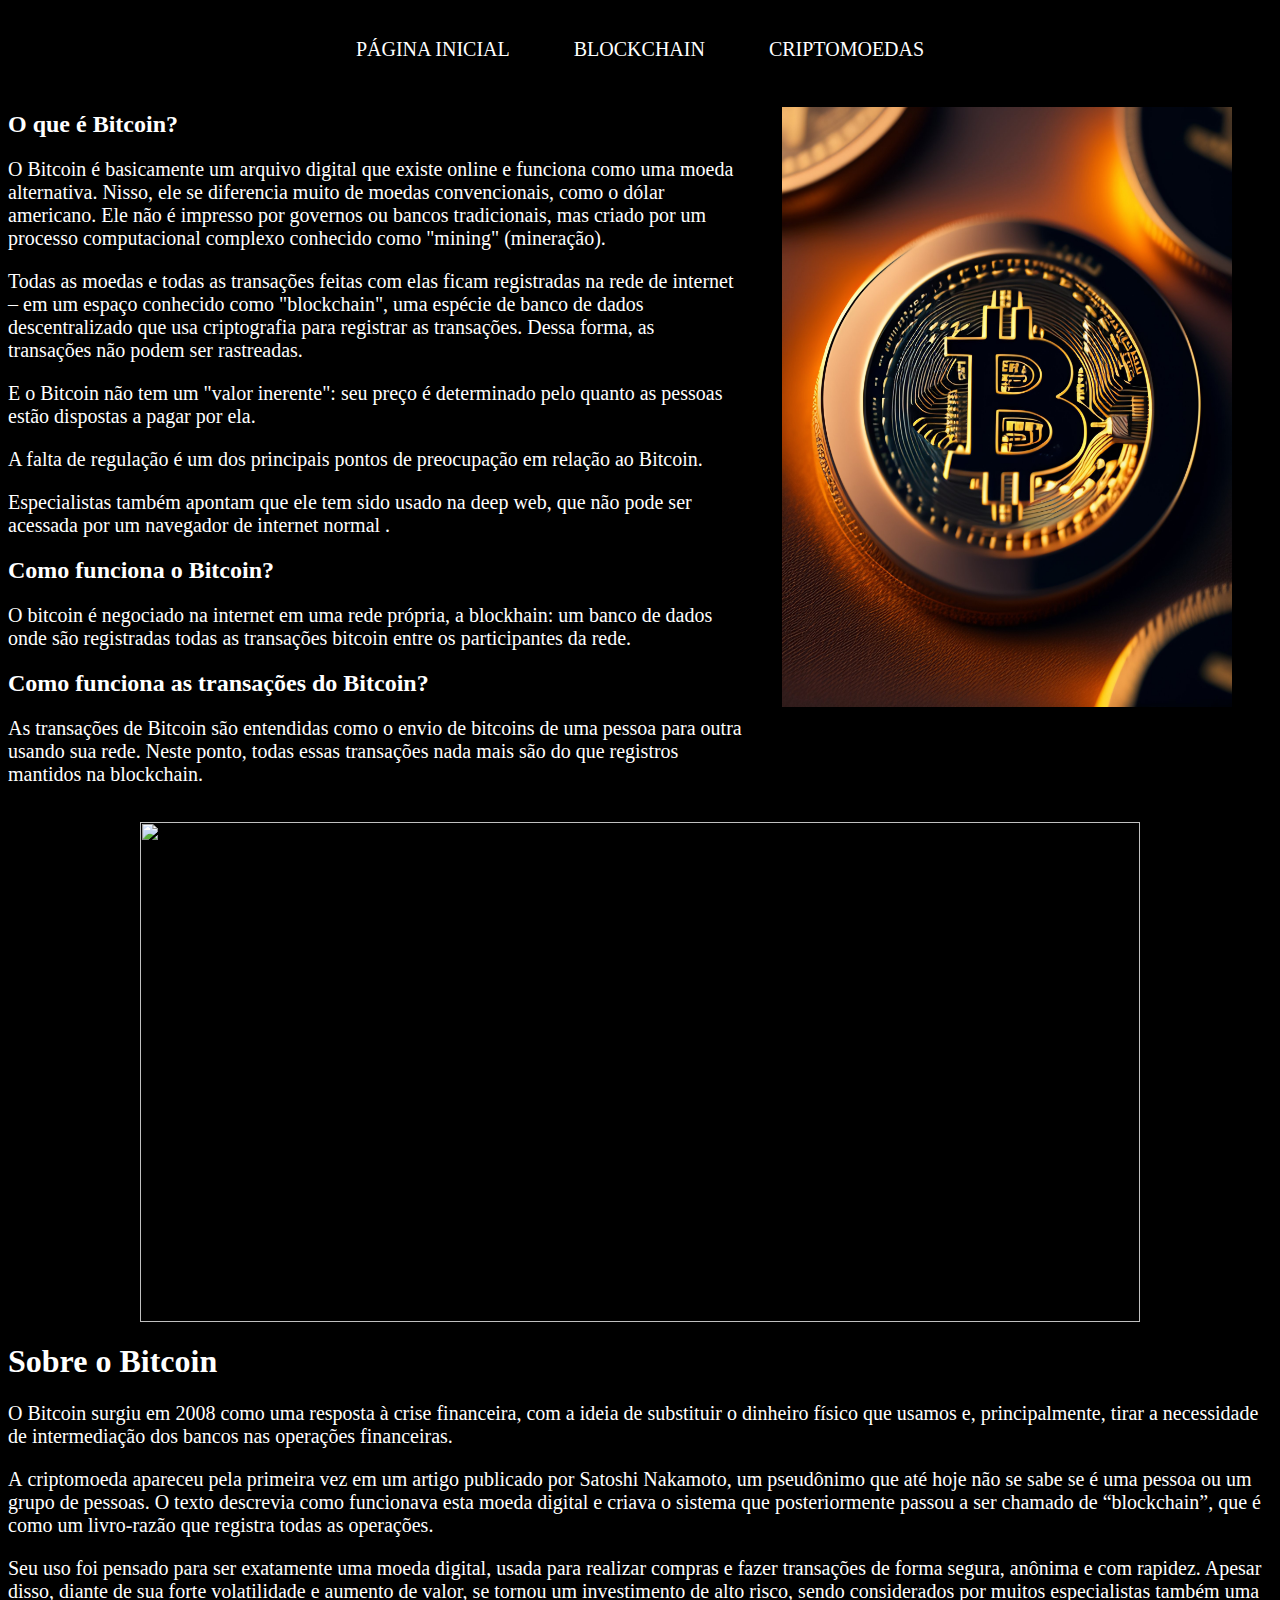
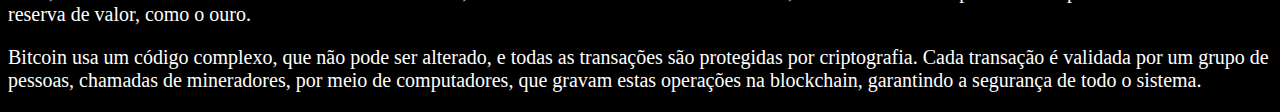
==== index.html @ 64d64916 "super_crypto" ====
<!DOCTYPE html>
<html lang="en">
<head>
    <meta charset="UTF-8">
    <meta name="viewport" content="width=device-width, initial-scale=1.0">
    <link rel="stylesheet" href="./estilo.css">
    <title>Mundo Crypto</title>
</head>
<body>
  <main>
    <nav>
      <header class="cabecalho">
      <div id="interface"></div>
      <ul class="nav__links">
        <li class="link"><a href="index.html">Página Inicial</a></li>
        <li class="link"><a href="blockchain.html">Blockchain</a></li>
        <li class="link"><a href="criptomoedas.html">Criptomoedas</a></li>
      </ul>
    </header>
    </nav>

  <section class="tronco">
    
    <div>
      <h2> O que é Bitcoin? </h2>
      <p>O Bitcoin é basicamente um arquivo digital que existe online e funciona como uma moeda alternativa. Nisso, ele se diferencia muito de moedas convencionais, como o dólar americano. Ele não é impresso por governos ou bancos tradicionais, mas criado por um processo computacional complexo conhecido como "mining" (mineração).</p>
      
        <p>Todas as moedas e todas as transações feitas com elas ficam registradas na rede de internet – em um espaço conhecido como "blockchain", uma espécie de banco de dados descentralizado que usa criptografia para registrar as transações. Dessa forma, as transações não podem ser rastreadas.</p>
        
       <p> E o Bitcoin não tem um "valor inerente": seu preço é determinado pelo quanto as pessoas estão dispostas a pagar por ela.</p>
        
        <p>A falta de regulação é um dos principais pontos de preocupação em relação ao Bitcoin.</p>
        
        <p>Especialistas também apontam que ele tem sido usado na deep web, que não pode ser acessada por um navegador de internet normal .</p>
      
      <h2> Como funciona o Bitcoin? </h2>
      <p> O bitcoin é negociado na internet em uma rede própria, a blockhain: um banco de dados onde são registradas todas as transações bitcoin entre os participantes da rede. </p>
      
      <h2> Como funciona as transações do Bitcoin? </h2>
      <p> As transações de Bitcoin são entendidas como o envio de bitcoins de uma pessoa para outra usando sua rede. Neste ponto, todas essas transações nada mais são do que registros mantidos na blockchain.</p>
    </div>

    <div>
      <figure class="foto">

        <img src= "_imagens/uma-moeda-de-ouro.jpg" />
  
      </figure>
    </div>
</section>


    <section class="inferior">
      <figure class="foto_sobre">

        <img src="_imagens/cripto.jpg" >

      </figure>

  <h1> Sobre o Bitcoin </h1>
    <p>O Bitcoin surgiu em 2008 como uma resposta à crise financeira, com a ideia de 
    substituir o dinheiro físico que usamos e, principalmente, tirar a necessidade de 
    intermediação dos bancos nas operações financeiras.</p>
    
    <p>A criptomoeda apareceu pela primeira vez em um artigo publicado por Satoshi Nakamoto, um pseudônimo que até hoje não se sabe se é uma pessoa ou um grupo de pessoas. O texto descrevia como funcionava esta moeda digital e criava o sistema que posteriormente passou a ser chamado de “blockchain”, que é como um livro-razão que registra todas as operações.</p>
    
    <p>Seu uso foi pensado para ser exatamente uma moeda digital, usada para realizar compras e fazer transações de forma segura, anônima e com rapidez. Apesar disso, diante de sua forte volatilidade e aumento de valor, se tornou um investimento de alto risco, sendo considerados por muitos especialistas também uma reserva de valor, como o ouro.</p>
    
    <p>Bitcoin usa um código complexo, que não pode ser alterado, e todas as transações são protegidas por criptografia. Cada transação é validada por um grupo de pessoas, chamadas de mineradores, por meio de computadores, que gravam estas operações na blockchain, garantindo a segurança de todo o  sistema.</p>
   
      </section>
  </main>
</body>
</html>
---- estilo.css ----
ul {
    list-style-type: none;
    text-align: center;
    text-transform: uppercase;
    margin: 0;
    padding: 0;
}

li{
    display: inline-block;
    font-size: 20px;
    padding: 30px;
    margin: 2;
}

li a {
    text-decoration: none;
}


* {
    color: white;
}

 p {
    font-size: 20px;
}

.tronco {
    display: flex;
}



body {
    background-color: black;
}


.foto img{

    height: 600px;
    width: 450px;
}

.foto_sobre img{
    height: 500px;
    width: 1000px;
    margin: 0 auto;
    display: block;  
}
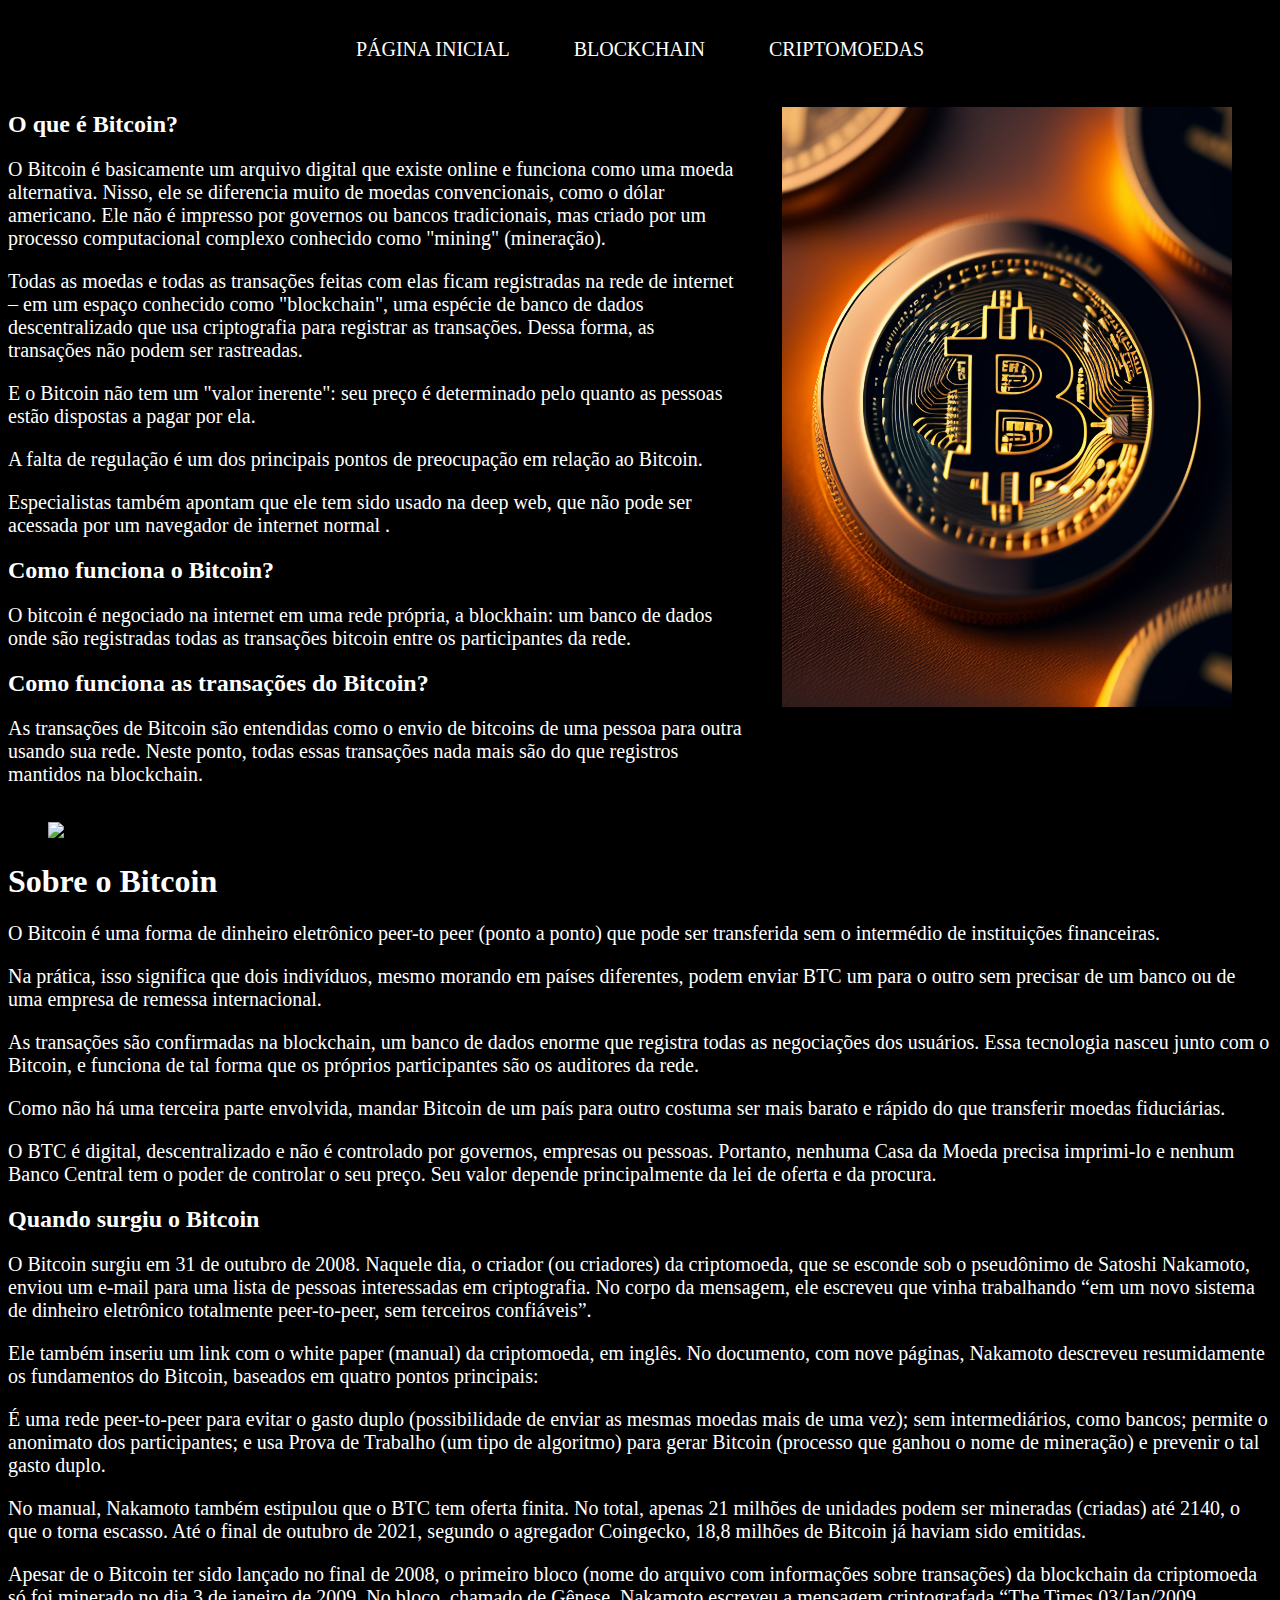
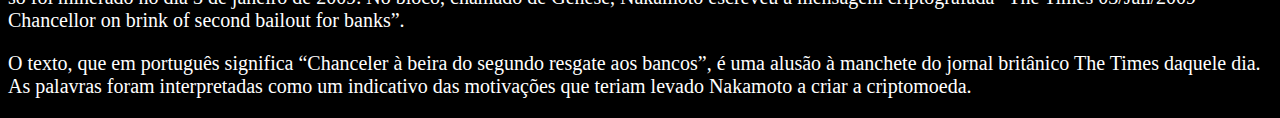
==== commit b22a13f5: "crip" ====
--- a/index.html
+++ b/index.html
@@ -51,23 +51,37 @@
 
 
     <section class="inferior">
-      <figure class="foto_sobre">
+      <figure class="inferior__foto">
 
         <img src="_imagens/cripto.jpg" >
 
       </figure>
 
   <h1> Sobre o Bitcoin </h1>
-    <p>O Bitcoin surgiu em 2008 como uma resposta à crise financeira, com a ideia de 
-    substituir o dinheiro físico que usamos e, principalmente, tirar a necessidade de 
-    intermediação dos bancos nas operações financeiras.</p>
+    <p>O Bitcoin é uma forma de dinheiro eletrônico peer-to peer (ponto a ponto) que pode ser transferida sem o intermédio de instituições financeiras.</p>
     
-    <p>A criptomoeda apareceu pela primeira vez em um artigo publicado por Satoshi Nakamoto, um pseudônimo que até hoje não se sabe se é uma pessoa ou um grupo de pessoas. O texto descrevia como funcionava esta moeda digital e criava o sistema que posteriormente passou a ser chamado de “blockchain”, que é como um livro-razão que registra todas as operações.</p>
+    <p>Na prática, isso significa que dois indivíduos, mesmo morando em países diferentes, podem enviar BTC um para o outro sem precisar de um banco ou de uma empresa de remessa internacional.</p>
     
-    <p>Seu uso foi pensado para ser exatamente uma moeda digital, usada para realizar compras e fazer transações de forma segura, anônima e com rapidez. Apesar disso, diante de sua forte volatilidade e aumento de valor, se tornou um investimento de alto risco, sendo considerados por muitos especialistas também uma reserva de valor, como o ouro.</p>
+    <p>As transações são confirmadas na blockchain, um banco de dados enorme que registra todas as negociações dos usuários. Essa tecnologia nasceu junto com o Bitcoin, e funciona de tal forma que os próprios participantes são os auditores da rede.</p>
     
-    <p>Bitcoin usa um código complexo, que não pode ser alterado, e todas as transações são protegidas por criptografia. Cada transação é validada por um grupo de pessoas, chamadas de mineradores, por meio de computadores, que gravam estas operações na blockchain, garantindo a segurança de todo o  sistema.</p>
-   
+    <p>Como não há uma terceira parte envolvida, mandar Bitcoin de um país para outro costuma ser mais barato e rápido do que transferir moedas fiduciárias.</p>
+
+    <p>O BTC é digital, descentralizado e não é controlado por governos, empresas ou pessoas. Portanto, nenhuma Casa da Moeda precisa imprimi-lo e nenhum Banco Central tem o poder de controlar o seu preço. Seu valor depende principalmente da lei de oferta e da procura.</p>
+    
+    <h2>Quando surgiu o Bitcoin</h2>
+     
+     <p>O Bitcoin surgiu em 31 de outubro de 2008. Naquele dia, o criador (ou criadores) da criptomoeda, que se esconde sob o pseudônimo de Satoshi Nakamoto, enviou um e-mail para uma lista de pessoas interessadas em criptografia. No corpo da mensagem, ele escreveu que vinha trabalhando “em um novo sistema de dinheiro eletrônico totalmente peer-to-peer, sem terceiros confiáveis”.</p>
+
+     <p>Ele também inseriu um link com o white paper (manual) da criptomoeda, em inglês. No documento, com nove páginas, Nakamoto descreveu resumidamente os fundamentos do Bitcoin, baseados em quatro pontos principais:</p>
+
+     <p>É uma rede peer-to-peer para evitar o gasto duplo (possibilidade de enviar as mesmas moedas mais de uma vez); sem intermediários, como bancos; permite o anonimato dos participantes; e usa Prova de Trabalho (um tipo de algoritmo) para gerar Bitcoin (processo que ganhou o nome de mineração) e prevenir o tal gasto duplo.</p>
+
+     <p>No manual, Nakamoto também estipulou que o BTC tem oferta finita. No total, apenas 21 milhões de unidades podem ser mineradas (criadas) até 2140, o que o torna escasso. Até o final de outubro de 2021, segundo o agregador Coingecko, 18,8 milhões de Bitcoin já haviam sido emitidas.</p>
+
+     <p>Apesar de o Bitcoin ter sido lançado no final de 2008, o primeiro bloco (nome do arquivo com informações sobre transações) da blockchain da criptomoeda só foi minerado no dia 3 de janeiro de 2009. No bloco, chamado de Gênese, Nakamoto escreveu a mensagem criptografada “The Times 03/Jan/2009 Chancellor on brink of second bailout for banks”.</p>
+     
+     <p>O texto, que em português significa “Chanceler à beira do segundo resgate aos bancos”, é uma alusão à manchete do jornal britânico The Times daquele dia. As palavras foram interpretadas como um indicativo das motivações que teriam levado Nakamoto a criar a criptomoeda.</p>
+
       </section>
   </main>
 </body>
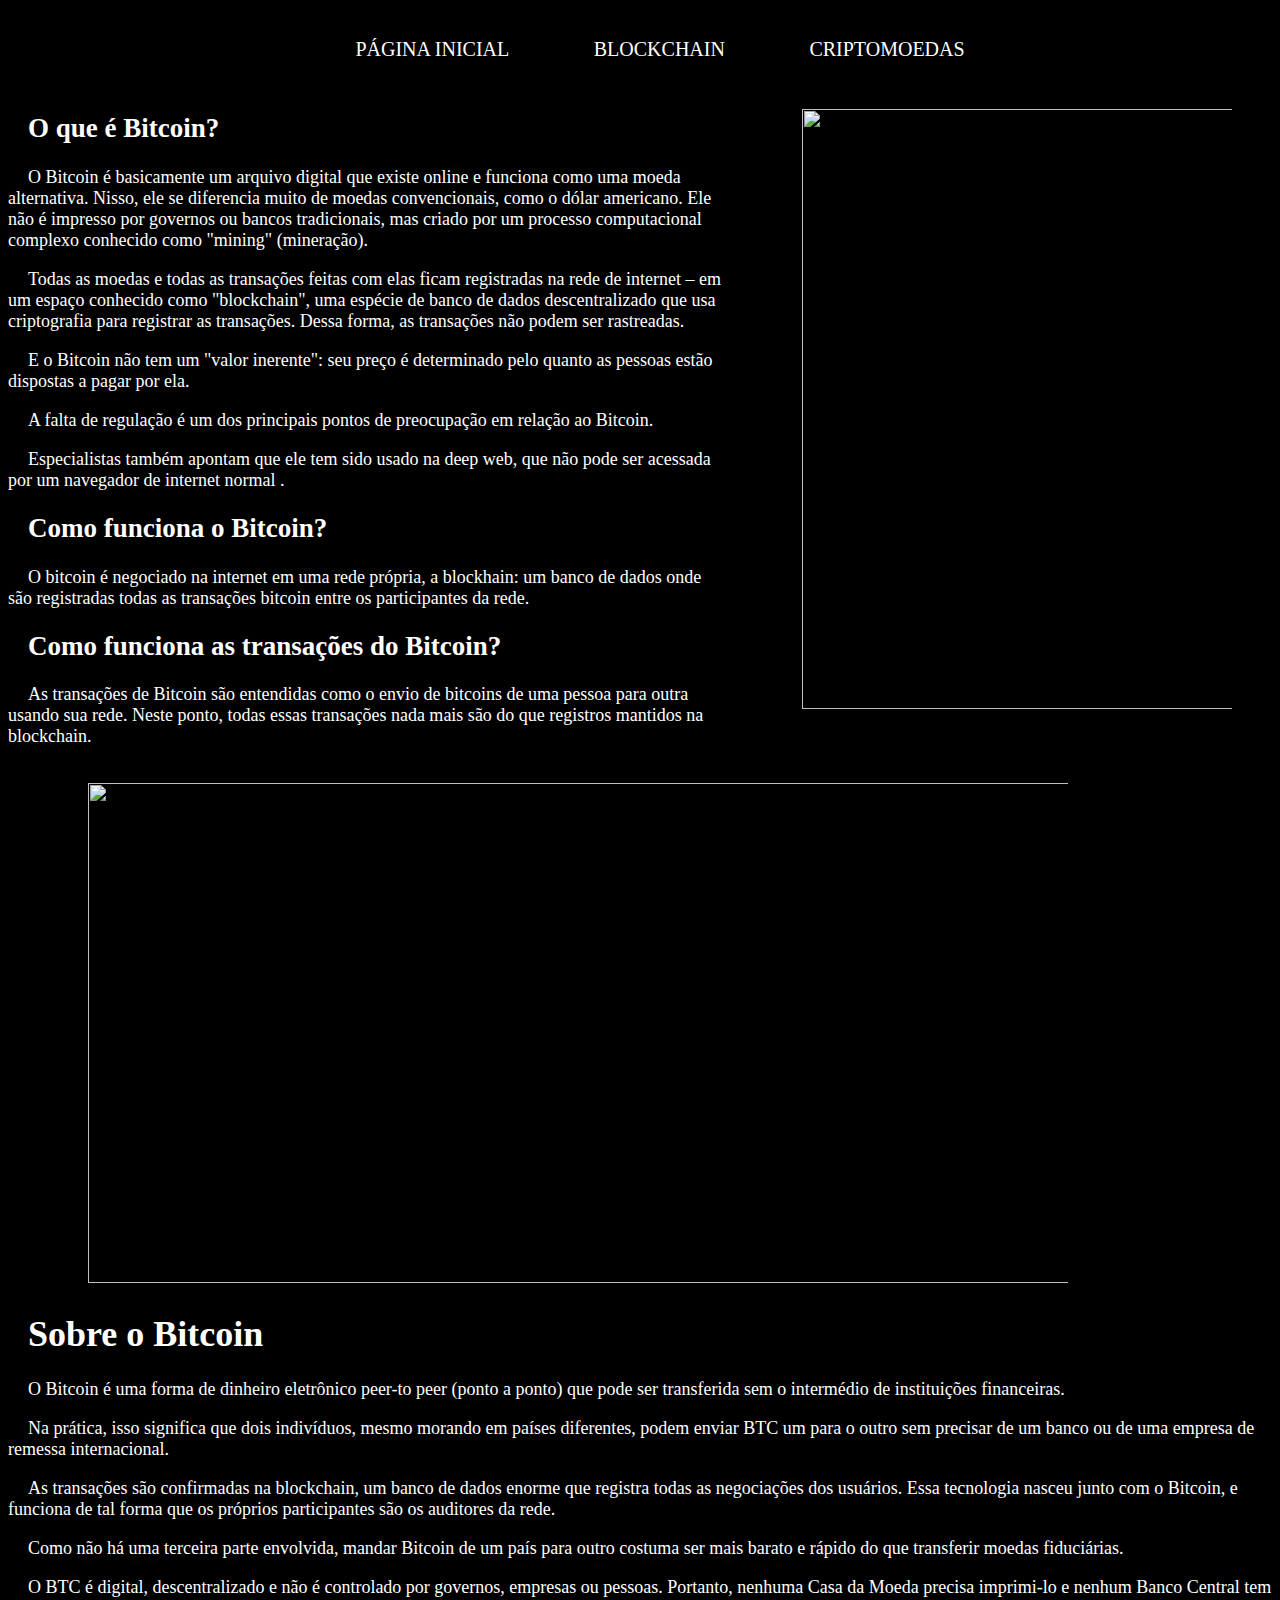
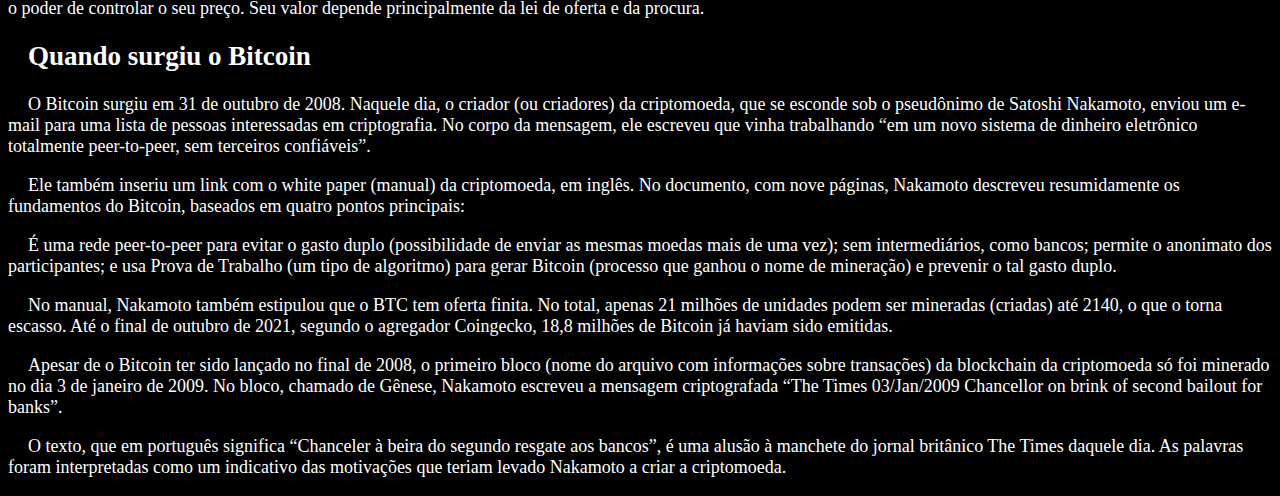
==== commit b9949083: "alteracoes na estrutura" ====
--- a/index.html
+++ b/index.html
@@ -3,86 +3,84 @@
 <head>
     <meta charset="UTF-8">
     <meta name="viewport" content="width=device-width, initial-scale=1.0">
-    <link rel="stylesheet" href="./estilo.css">
-    <title>Mundo Crypto</title>
+    <link rel="stylesheet" href="css/estilo.css">
+    <title>Bitcoin</title>
 </head>
 <body>
-  <main>
     <nav>
-      <header class="cabecalho">
       <div id="interface"></div>
       <ul class="nav__links">
         <li class="link"><a href="index.html">Página Inicial</a></li>
         <li class="link"><a href="blockchain.html">Blockchain</a></li>
         <li class="link"><a href="criptomoedas.html">Criptomoedas</a></li>
       </ul>
-    </header>
     </nav>
 
-  <section class="tronco">
+  <main class="bit">
+    <section class="bit__con">
     
-    <div>
-      <h2> O que é Bitcoin? </h2>
-      <p>O Bitcoin é basicamente um arquivo digital que existe online e funciona como uma moeda alternativa. Nisso, ele se diferencia muito de moedas convencionais, como o dólar americano. Ele não é impresso por governos ou bancos tradicionais, mas criado por um processo computacional complexo conhecido como "mining" (mineração).</p>
-      
+      <div>
+        <h2> O que é Bitcoin? </h2>
+        <p>O Bitcoin é basicamente um arquivo digital que existe online e funciona como uma moeda alternativa. Nisso, ele se diferencia muito de moedas convencionais, como o dólar americano. Ele não é impresso por governos ou bancos tradicionais, mas criado por um processo computacional complexo conhecido como "mining" (mineração).</p>
+        
         <p>Todas as moedas e todas as transações feitas com elas ficam registradas na rede de internet – em um espaço conhecido como "blockchain", uma espécie de banco de dados descentralizado que usa criptografia para registrar as transações. Dessa forma, as transações não podem ser rastreadas.</p>
+          
+        <p> E o Bitcoin não tem um "valor inerente": seu preço é determinado pelo quanto as pessoas estão dispostas a pagar por ela.</p>
+          
+        <p>A falta de regulação é um dos principais pontos de preocupação em relação ao Bitcoin.</p>
+          
+        <p>Especialistas também apontam que ele tem sido usado na deep web, que não pode ser acessada por um navegador de internet normal .</p>
         
-       <p> E o Bitcoin não tem um "valor inerente": seu preço é determinado pelo quanto as pessoas estão dispostas a pagar por ela.</p>
+        <h2> Como funciona o Bitcoin? </h2>
+        <p> O bitcoin é negociado na internet em uma rede própria, a blockhain: um banco de dados onde são registradas todas as transações bitcoin entre os participantes da rede. </p>
         
-        <p>A falta de regulação é um dos principais pontos de preocupação em relação ao Bitcoin.</p>
-        
-        <p>Especialistas também apontam que ele tem sido usado na deep web, que não pode ser acessada por um navegador de internet normal .</p>
-      
-      <h2> Como funciona o Bitcoin? </h2>
-      <p> O bitcoin é negociado na internet em uma rede própria, a blockhain: um banco de dados onde são registradas todas as transações bitcoin entre os participantes da rede. </p>
-      
-      <h2> Como funciona as transações do Bitcoin? </h2>
-      <p> As transações de Bitcoin são entendidas como o envio de bitcoins de uma pessoa para outra usando sua rede. Neste ponto, todas essas transações nada mais são do que registros mantidos na blockchain.</p>
-    </div>
+        <h2> Como funciona as transações do Bitcoin? </h2>
+        <p> As transações de Bitcoin são entendidas como o envio de bitcoins de uma pessoa para outra usando sua rede. Neste ponto, todas essas transações nada mais são do que registros mantidos na blockchain.</p>
+      </div>
 
-    <div>
-      <figure class="foto">
+      <div>
+        <figure>
 
-        <img src= "_imagens/uma-moeda-de-ouro.jpg" />
-  
-      </figure>
-    </div>
-</section>
+          <img src= "imagens/uma-moeda-de-ouro.jpg" />
+    
+        </figure>
+      </div>
+    </section>
 
 
     <section class="inferior">
       <figure class="inferior__foto">
 
-        <img src="_imagens/cripto.jpg" >
+        <img src="imagens/cripto.jpg" >
 
       </figure>
 
-  <h1> Sobre o Bitcoin </h1>
-    <p>O Bitcoin é uma forma de dinheiro eletrônico peer-to peer (ponto a ponto) que pode ser transferida sem o intermédio de instituições financeiras.</p>
-    
-    <p>Na prática, isso significa que dois indivíduos, mesmo morando em países diferentes, podem enviar BTC um para o outro sem precisar de um banco ou de uma empresa de remessa internacional.</p>
-    
-    <p>As transações são confirmadas na blockchain, um banco de dados enorme que registra todas as negociações dos usuários. Essa tecnologia nasceu junto com o Bitcoin, e funciona de tal forma que os próprios participantes são os auditores da rede.</p>
-    
-    <p>Como não há uma terceira parte envolvida, mandar Bitcoin de um país para outro costuma ser mais barato e rápido do que transferir moedas fiduciárias.</p>
+      <h1> Sobre o Bitcoin </h1>
+        <p>O Bitcoin é uma forma de dinheiro eletrônico peer-to peer (ponto a ponto) que pode ser transferida sem o intermédio de instituições financeiras.</p>
+        
+        <p>Na prática, isso significa que dois indivíduos, mesmo morando em países diferentes, podem enviar BTC um para o outro sem precisar de um banco ou de uma empresa de remessa internacional.</p>
+        
+        <p>As transações são confirmadas na blockchain, um banco de dados enorme que registra todas as negociações dos usuários. Essa tecnologia nasceu junto com o Bitcoin, e funciona de tal forma que os próprios participantes são os auditores da rede.</p>
+        
+        <p>Como não há uma terceira parte envolvida, mandar Bitcoin de um país para outro costuma ser mais barato e rápido do que transferir moedas fiduciárias.</p>
 
-    <p>O BTC é digital, descentralizado e não é controlado por governos, empresas ou pessoas. Portanto, nenhuma Casa da Moeda precisa imprimi-lo e nenhum Banco Central tem o poder de controlar o seu preço. Seu valor depende principalmente da lei de oferta e da procura.</p>
-    
-    <h2>Quando surgiu o Bitcoin</h2>
-     
-     <p>O Bitcoin surgiu em 31 de outubro de 2008. Naquele dia, o criador (ou criadores) da criptomoeda, que se esconde sob o pseudônimo de Satoshi Nakamoto, enviou um e-mail para uma lista de pessoas interessadas em criptografia. No corpo da mensagem, ele escreveu que vinha trabalhando “em um novo sistema de dinheiro eletrônico totalmente peer-to-peer, sem terceiros confiáveis”.</p>
+        <p>O BTC é digital, descentralizado e não é controlado por governos, empresas ou pessoas. Portanto, nenhuma Casa da Moeda precisa imprimi-lo e nenhum Banco Central tem o poder de controlar o seu preço. Seu valor depende principalmente da lei de oferta e da procura.</p>
+        
+        <h2>Quando surgiu o Bitcoin</h2>
+        
+        <p>O Bitcoin surgiu em 31 de outubro de 2008. Naquele dia, o criador (ou criadores) da criptomoeda, que se esconde sob o pseudônimo de Satoshi Nakamoto, enviou um e-mail para uma lista de pessoas interessadas em criptografia. No corpo da mensagem, ele escreveu que vinha trabalhando “em um novo sistema de dinheiro eletrônico totalmente peer-to-peer, sem terceiros confiáveis”.</p>
 
-     <p>Ele também inseriu um link com o white paper (manual) da criptomoeda, em inglês. No documento, com nove páginas, Nakamoto descreveu resumidamente os fundamentos do Bitcoin, baseados em quatro pontos principais:</p>
+        <p>Ele também inseriu um link com o white paper (manual) da criptomoeda, em inglês. No documento, com nove páginas, Nakamoto descreveu resumidamente os fundamentos do Bitcoin, baseados em quatro pontos principais:</p>
 
-     <p>É uma rede peer-to-peer para evitar o gasto duplo (possibilidade de enviar as mesmas moedas mais de uma vez); sem intermediários, como bancos; permite o anonimato dos participantes; e usa Prova de Trabalho (um tipo de algoritmo) para gerar Bitcoin (processo que ganhou o nome de mineração) e prevenir o tal gasto duplo.</p>
+        <p>É uma rede peer-to-peer para evitar o gasto duplo (possibilidade de enviar as mesmas moedas mais de uma vez); sem intermediários, como bancos; permite o anonimato dos participantes; e usa Prova de Trabalho (um tipo de algoritmo) para gerar Bitcoin (processo que ganhou o nome de mineração) e prevenir o tal gasto duplo.</p>
 
-     <p>No manual, Nakamoto também estipulou que o BTC tem oferta finita. No total, apenas 21 milhões de unidades podem ser mineradas (criadas) até 2140, o que o torna escasso. Até o final de outubro de 2021, segundo o agregador Coingecko, 18,8 milhões de Bitcoin já haviam sido emitidas.</p>
+        <p>No manual, Nakamoto também estipulou que o BTC tem oferta finita. No total, apenas 21 milhões de unidades podem ser mineradas (criadas) até 2140, o que o torna escasso. Até o final de outubro de 2021, segundo o agregador Coingecko, 18,8 milhões de Bitcoin já haviam sido emitidas.</p>
 
-     <p>Apesar de o Bitcoin ter sido lançado no final de 2008, o primeiro bloco (nome do arquivo com informações sobre transações) da blockchain da criptomoeda só foi minerado no dia 3 de janeiro de 2009. No bloco, chamado de Gênese, Nakamoto escreveu a mensagem criptografada “The Times 03/Jan/2009 Chancellor on brink of second bailout for banks”.</p>
-     
-     <p>O texto, que em português significa “Chanceler à beira do segundo resgate aos bancos”, é uma alusão à manchete do jornal britânico The Times daquele dia. As palavras foram interpretadas como um indicativo das motivações que teriam levado Nakamoto a criar a criptomoeda.</p>
+        <p>Apesar de o Bitcoin ter sido lançado no final de 2008, o primeiro bloco (nome do arquivo com informações sobre transações) da blockchain da criptomoeda só foi minerado no dia 3 de janeiro de 2009. No bloco, chamado de Gênese, Nakamoto escreveu a mensagem criptografada “The Times 03/Jan/2009 Chancellor on brink of second bailout for banks”.</p>
+        
+        <p>O texto, que em português significa “Chanceler à beira do segundo resgate aos bancos”, é uma alusão à manchete do jornal britânico The Times daquele dia. As palavras foram interpretadas como um indicativo das motivações que teriam levado Nakamoto a criar a criptomoeda.</p>
 
-      </section>
+    </section>
   </main>
 </body>
 </html>--- a/css/estilo.css
+++ b/css/estilo.css
@@ -0,0 +1,42 @@
+* {
+    color: white;
+}
+
+ul {
+    list-style-type: none;
+    text-align: center;
+    text-transform: uppercase;
+    margin: 0;
+    padding: 0;
+}
+
+li{
+    display: inline-block;
+    font-size: 20px;
+    padding: 30px;
+    margin: 2;
+}
+
+li a {
+    text-decoration: none;
+}
+
+.bit__con {
+    display: flex;
+}
+
+body {
+    background-color: black;
+    font-size: 18px;
+    text-indent: 20px;
+}
+
+img{
+    height: 600px;
+    width: 450px;
+}
+
+.inferior__foto img {
+    height: 500px;
+    width: 1000px;
+}
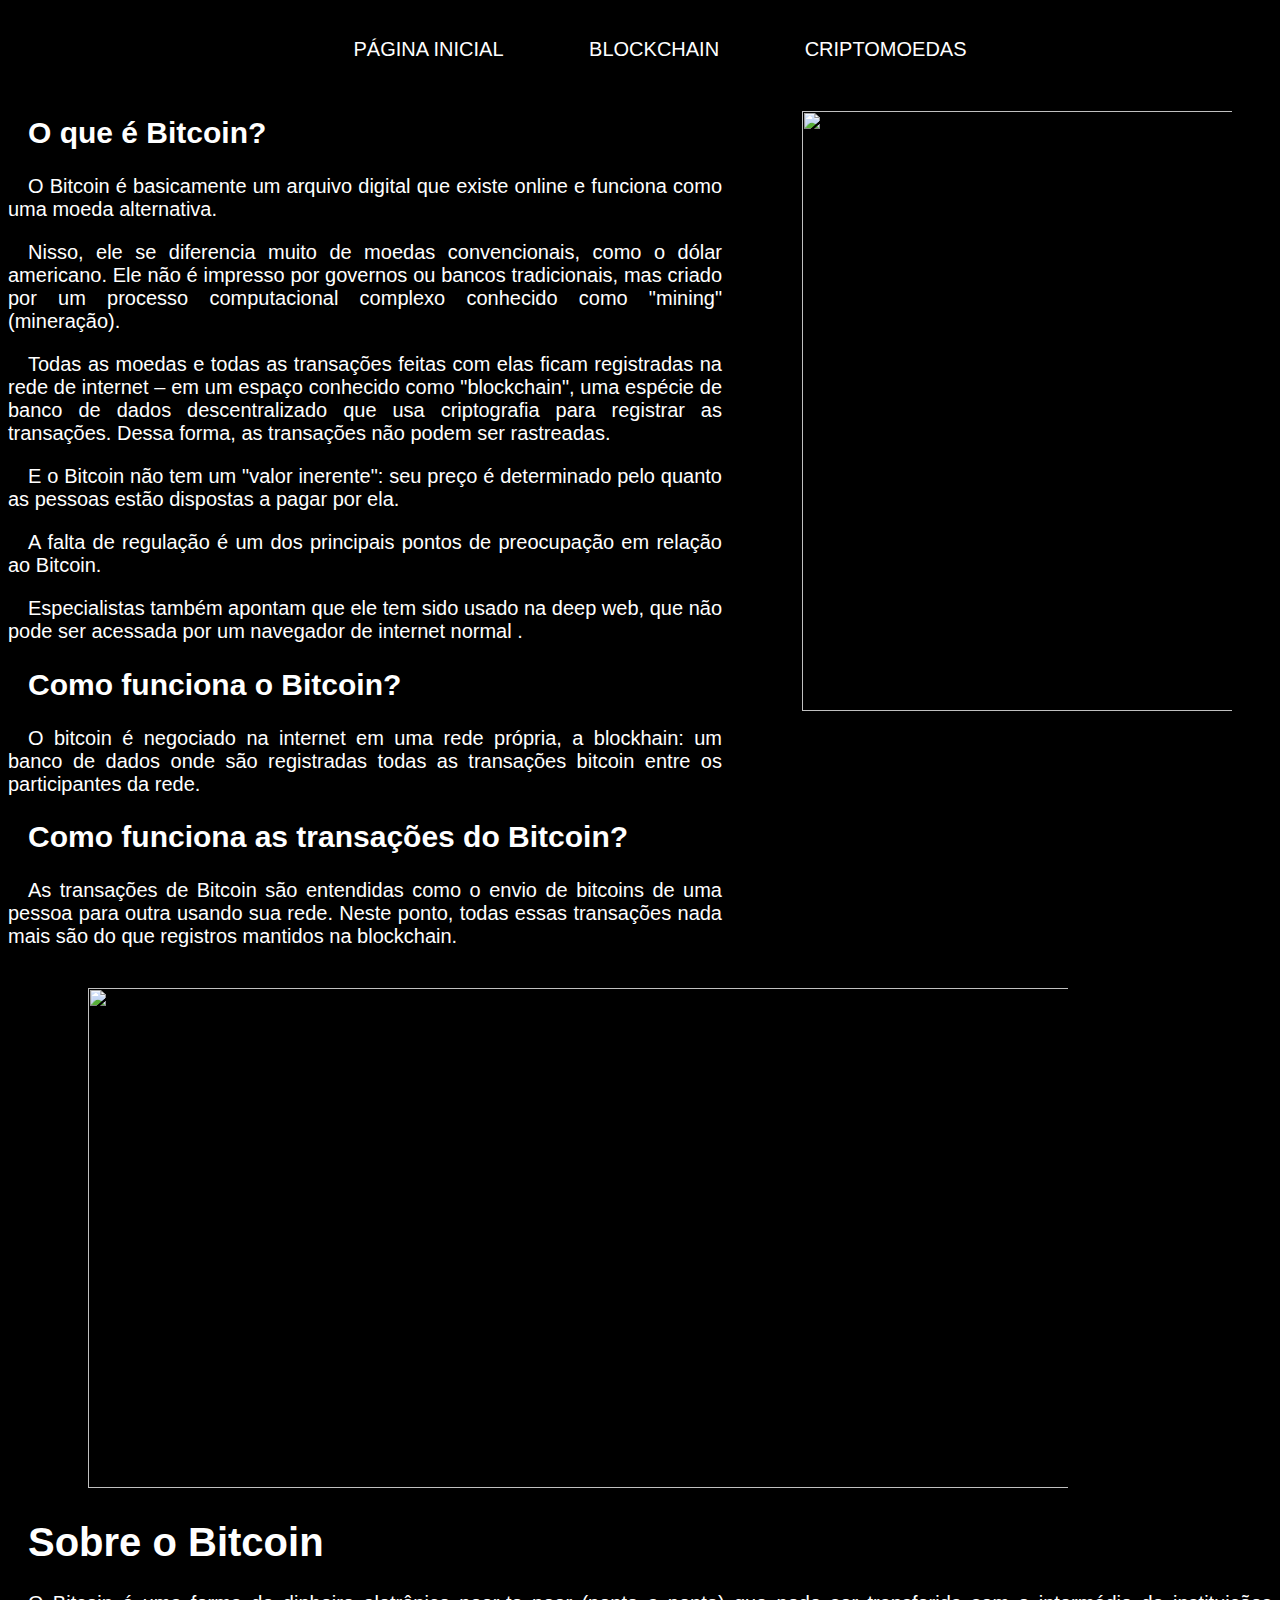
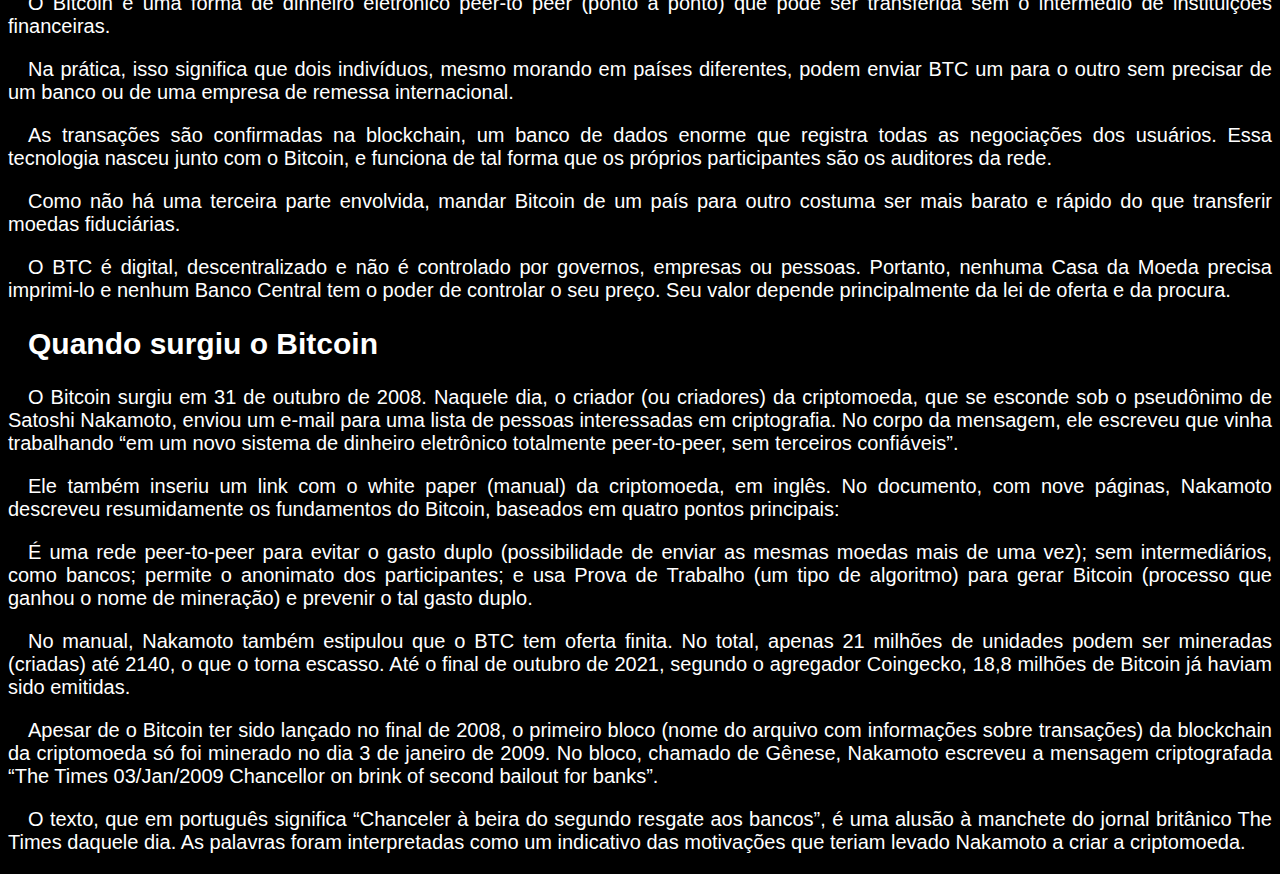
==== commit ceb895ff: "alteracoes em css" ====
--- a/index.html
+++ b/index.html
@@ -21,7 +21,8 @@
     
       <div>
         <h2> O que é Bitcoin? </h2>
-        <p>O Bitcoin é basicamente um arquivo digital que existe online e funciona como uma moeda alternativa. Nisso, ele se diferencia muito de moedas convencionais, como o dólar americano. Ele não é impresso por governos ou bancos tradicionais, mas criado por um processo computacional complexo conhecido como "mining" (mineração).</p>
+        <p>O Bitcoin é basicamente um arquivo digital que existe online e funciona como uma moeda alternativa. </p> 
+        <p>Nisso, ele se diferencia muito de moedas convencionais, como o dólar americano. Ele não é impresso por governos ou bancos tradicionais, mas criado por um processo computacional complexo conhecido como "mining" (mineração).</p>
         
         <p>Todas as moedas e todas as transações feitas com elas ficam registradas na rede de internet – em um espaço conhecido como "blockchain", uma espécie de banco de dados descentralizado que usa criptografia para registrar as transações. Dessa forma, as transações não podem ser rastreadas.</p>
           
--- a/css/estilo.css
+++ b/css/estilo.css
@@ -27,8 +27,10 @@
 
 body {
     background-color: black;
-    font-size: 18px;
+    font-size: 20px;
     text-indent: 20px;
+    font-family: arial, sans-serif; 
+    text-align: justify;
 }
 
 img{
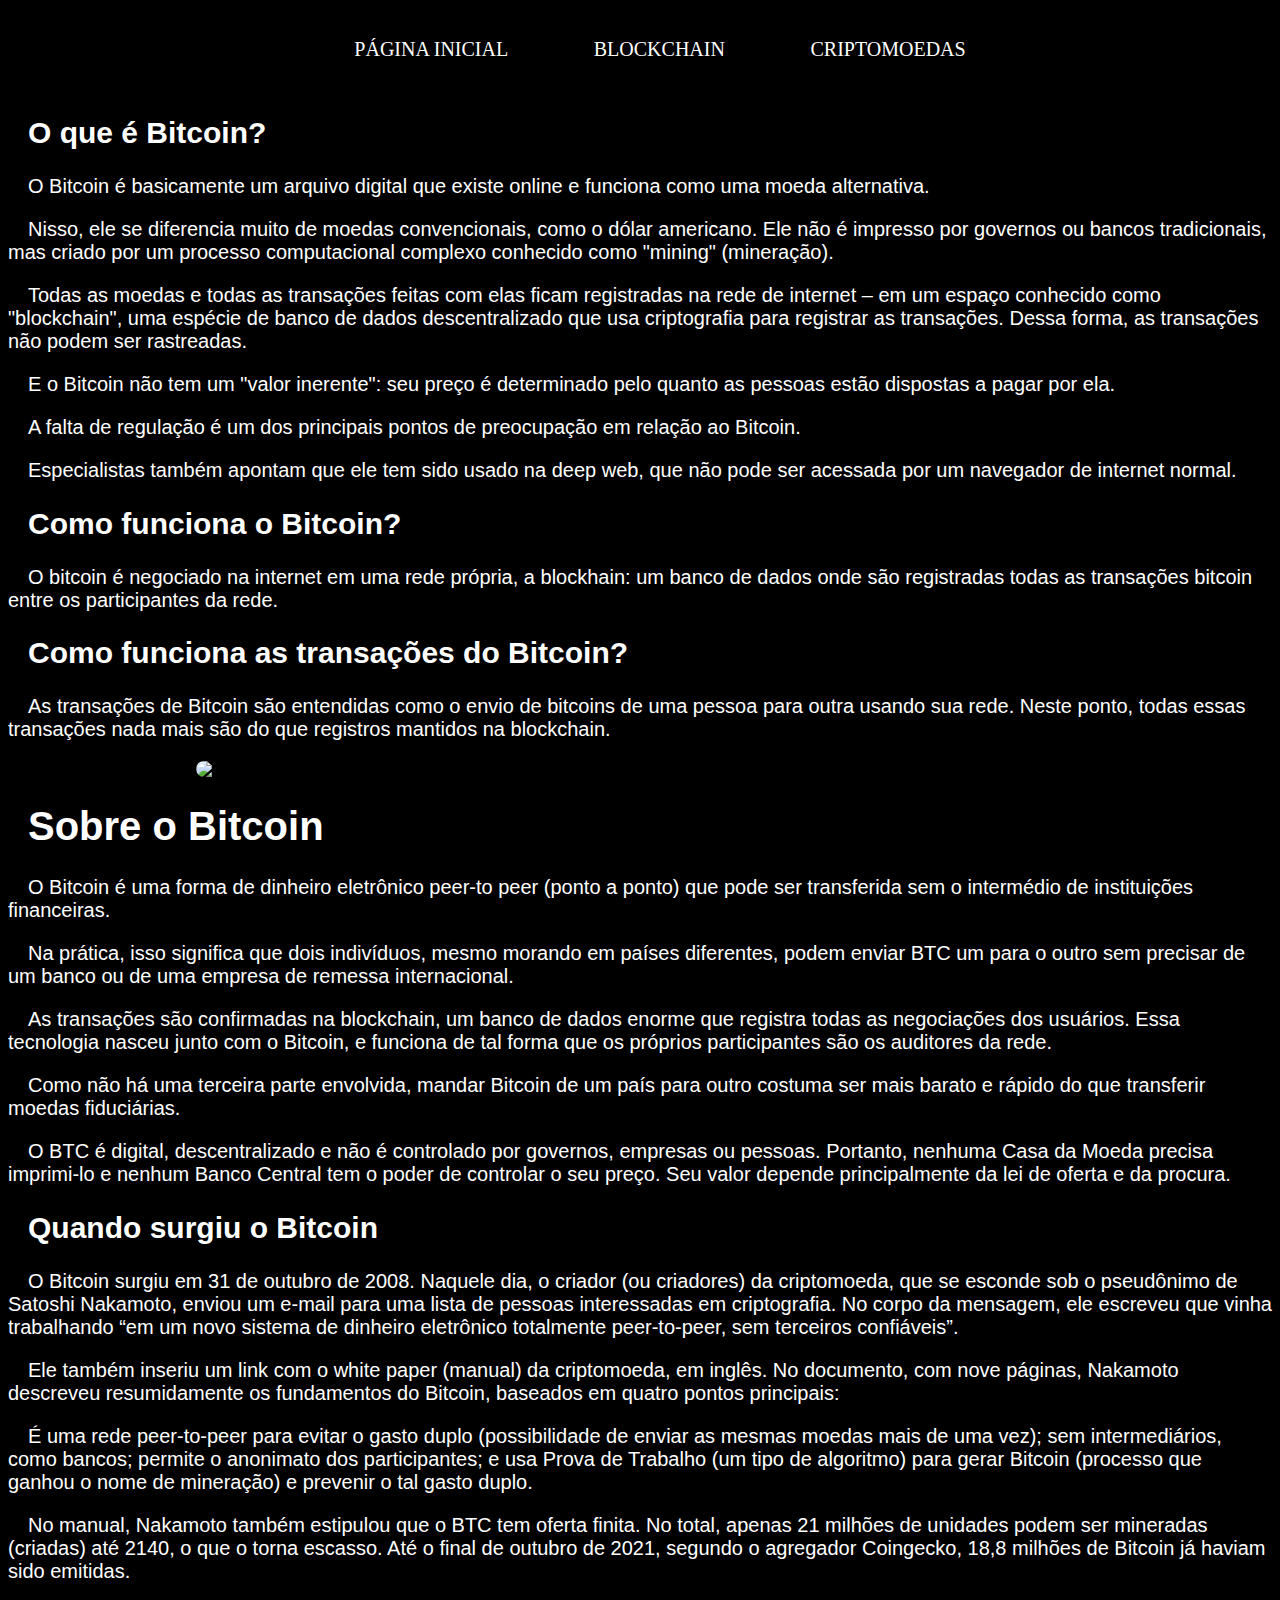
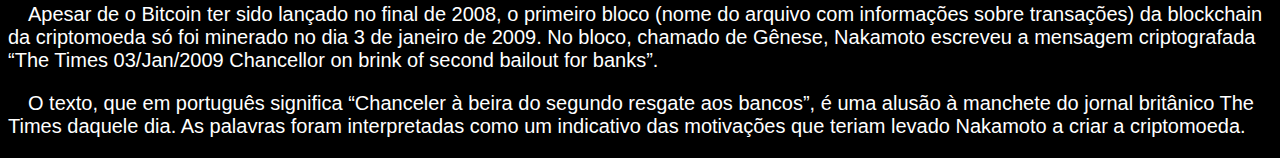
==== commit ac7de3f5: "alteracoes nas paginas" ====
--- a/index.html
+++ b/index.html
@@ -7,6 +7,7 @@
     <title>Bitcoin</title>
 </head>
 <body>
+  
     <nav>
       <div id="interface"></div>
       <ul class="nav__links">
@@ -15,13 +16,14 @@
         <li class="link"><a href="criptomoedas.html">Criptomoedas</a></li>
       </ul>
     </nav>
-
-  <main class="bit">
-    <section class="bit__con">
+    
+  <main>
+    <section class="bit">
     
       <div>
         <h2> O que é Bitcoin? </h2>
         <p>O Bitcoin é basicamente um arquivo digital que existe online e funciona como uma moeda alternativa. </p> 
+
         <p>Nisso, ele se diferencia muito de moedas convencionais, como o dólar americano. Ele não é impresso por governos ou bancos tradicionais, mas criado por um processo computacional complexo conhecido como "mining" (mineração).</p>
         
         <p>Todas as moedas e todas as transações feitas com elas ficam registradas na rede de internet – em um espaço conhecido como "blockchain", uma espécie de banco de dados descentralizado que usa criptografia para registrar as transações. Dessa forma, as transações não podem ser rastreadas.</p>
@@ -30,8 +32,8 @@
           
         <p>A falta de regulação é um dos principais pontos de preocupação em relação ao Bitcoin.</p>
           
-        <p>Especialistas também apontam que ele tem sido usado na deep web, que não pode ser acessada por um navegador de internet normal .</p>
-        
+        <p>Especialistas também apontam que ele tem sido usado na deep web, que não pode ser acessada por um navegador de internet normal.</p>
+
         <h2> Como funciona o Bitcoin? </h2>
         <p> O bitcoin é negociado na internet em uma rede própria, a blockhain: um banco de dados onde são registradas todas as transações bitcoin entre os participantes da rede. </p>
         
@@ -39,20 +41,13 @@
         <p> As transações de Bitcoin são entendidas como o envio de bitcoins de uma pessoa para outra usando sua rede. Neste ponto, todas essas transações nada mais são do que registros mantidos na blockchain.</p>
       </div>
 
-      <div>
-        <figure>
-
-          <img src= "imagens/uma-moeda-de-ouro.jpg" />
-    
-        </figure>
-      </div>
     </section>
 
 
-    <section class="inferior">
-      <figure class="inferior__foto">
+    <section class="sobre">
+      <figure class="sobre__imagem">
 
-        <img src="imagens/cripto.jpg" >
+        <img src="imagens/bitcoins-criptomoedas.jpg" >
 
       </figure>
 
--- a/css/estilo.css
+++ b/css/estilo.css
@@ -10,35 +10,43 @@
     padding: 0;
 }
 
-li{
+li {
     display: inline-block;
     font-size: 20px;
     padding: 30px;
-    margin: 2;
+    font-family: Georgia, 'Times New Roman', Times, serif;
 }
 
 li a {
     text-decoration: none;
 }
 
-.bit__con {
-    display: flex;
-}
 
 body {
     background-color: black;
     font-size: 20px;
     text-indent: 20px;
     font-family: arial, sans-serif; 
-    text-align: justify;
 }
 
 img{
-    height: 600px;
-    width: 450px;
+    border-radius: 20px;
+    width: 75%;
 }
 
-.inferior__foto img {
-    height: 500px;
-    width: 1000px;
+.bit__con {
+    display: flex;
+    align-items: center;
+    justify-content: center;
 }
+
+.sobre__imagem {
+    display: flex;
+    align-items: center;
+    justify-content: center;
+}
+
+
+ 
+        
+
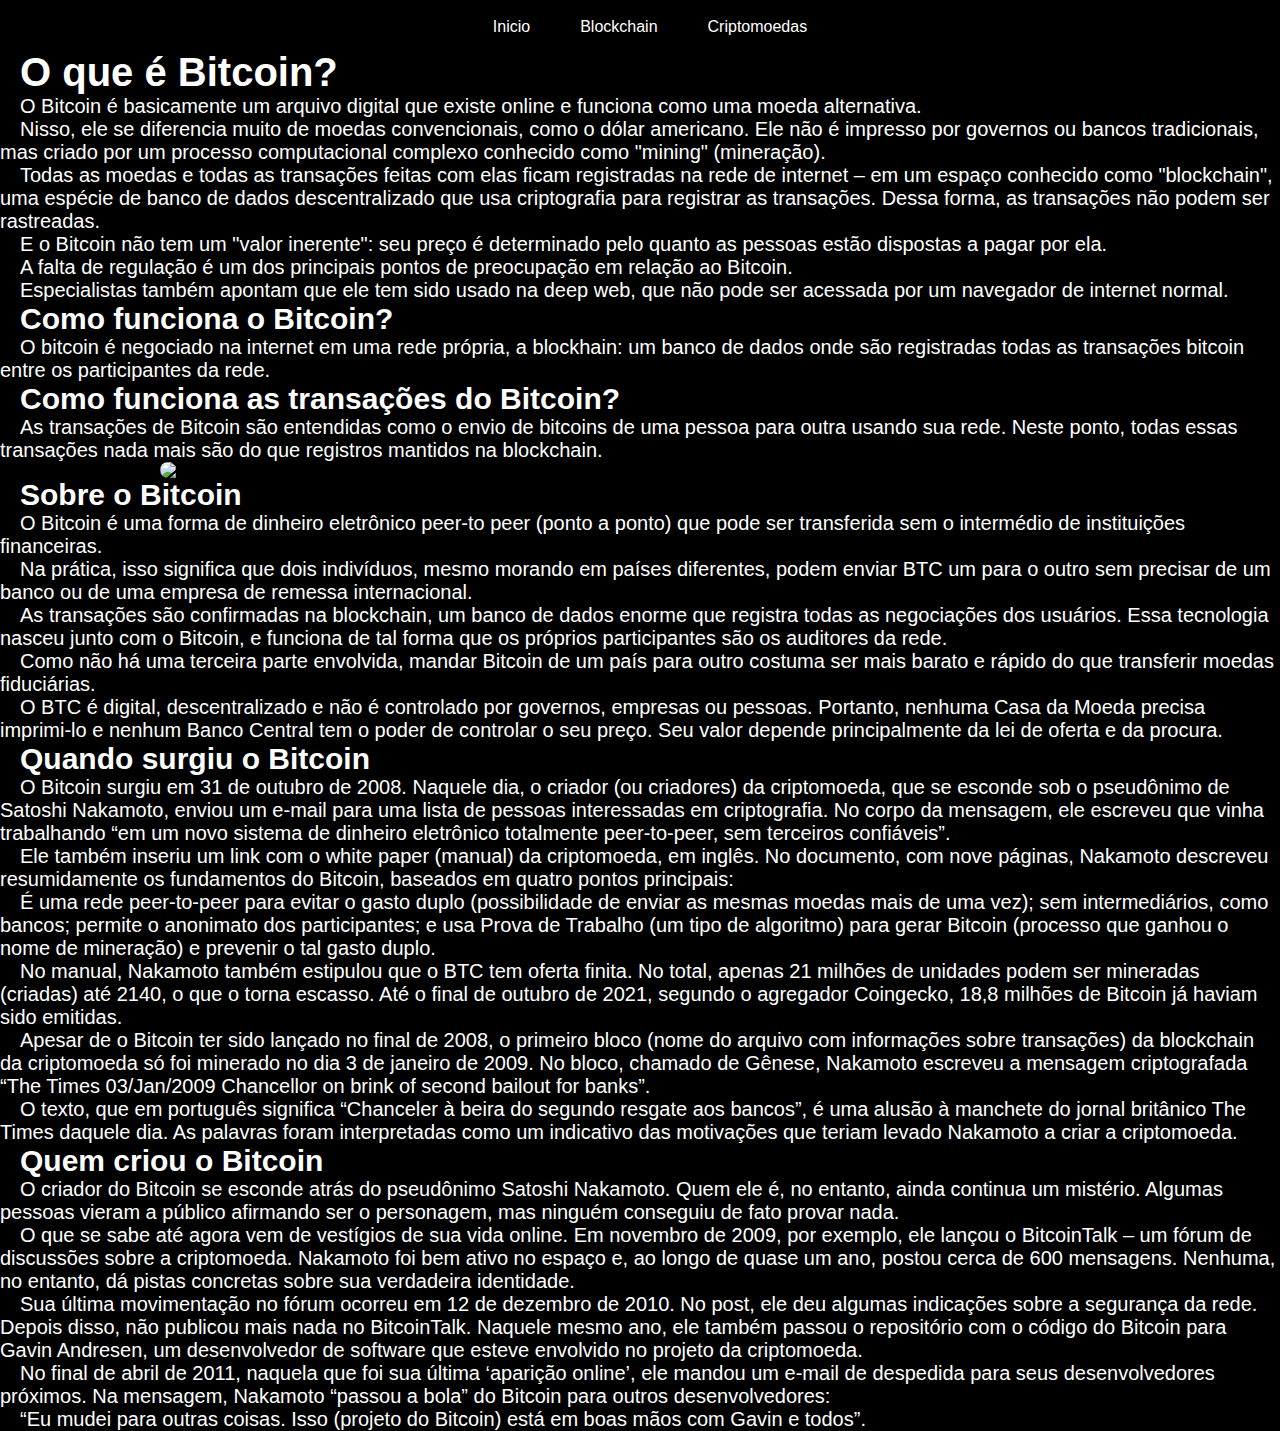
==== commit 2ee9692e: "Atualizaçoes do front" ====
--- a/index.html
+++ b/index.html
@@ -1,82 +1,223 @@
 <!DOCTYPE html>
 <html lang="en">
-<head>
-    <meta charset="UTF-8">
-    <meta name="viewport" content="width=device-width, initial-scale=1.0">
-    <link rel="stylesheet" href="css/estilo.css">
+  <head>
+    <meta charset="UTF-8" />
+    <meta name="viewport" content="width=device-width, initial-scale=1.0" />
+    <link rel="stylesheet" href="css/style.css" />
+    <link
+      rel="stylesheet"
+      href="https://fonts.googleapis.com/css2?family=Material+Symbols+Outlined:opsz,wght,FILL,GRAD@24,400,0,0"
+    />
     <title>Bitcoin</title>
-</head>
-<body>
-  
-    <nav>
-      <div id="interface"></div>
-      <ul class="nav__links">
-        <li class="link"><a href="index.html">Página Inicial</a></li>
-        <li class="link"><a href="blockchain.html">Blockchain</a></li>
-        <li class="link"><a href="criptomoedas.html">Criptomoedas</a></li>
-      </ul>
-    </nav>
-    
-  <main>
-    <section class="bit">
-    
-      <div>
-        <h2> O que é Bitcoin? </h2>
-        <p>O Bitcoin é basicamente um arquivo digital que existe online e funciona como uma moeda alternativa. </p> 
-
-        <p>Nisso, ele se diferencia muito de moedas convencionais, como o dólar americano. Ele não é impresso por governos ou bancos tradicionais, mas criado por um processo computacional complexo conhecido como "mining" (mineração).</p>
-        
-        <p>Todas as moedas e todas as transações feitas com elas ficam registradas na rede de internet – em um espaço conhecido como "blockchain", uma espécie de banco de dados descentralizado que usa criptografia para registrar as transações. Dessa forma, as transações não podem ser rastreadas.</p>
-          
-        <p> E o Bitcoin não tem um "valor inerente": seu preço é determinado pelo quanto as pessoas estão dispostas a pagar por ela.</p>
-          
-        <p>A falta de regulação é um dos principais pontos de preocupação em relação ao Bitcoin.</p>
-          
-        <p>Especialistas também apontam que ele tem sido usado na deep web, que não pode ser acessada por um navegador de internet normal.</p>
-
-        <h2> Como funciona o Bitcoin? </h2>
-        <p> O bitcoin é negociado na internet em uma rede própria, a blockhain: um banco de dados onde são registradas todas as transações bitcoin entre os participantes da rede. </p>
-        
-        <h2> Como funciona as transações do Bitcoin? </h2>
-        <p> As transações de Bitcoin são entendidas como o envio de bitcoins de uma pessoa para outra usando sua rede. Neste ponto, todas essas transações nada mais são do que registros mantidos na blockchain.</p>
-      </div>
-
-    </section>
-
-
-    <section class="sobre">
-      <figure class="sobre__imagem">
-
-        <img src="imagens/bitcoins-criptomoedas.jpg" >
-
-      </figure>
-
-      <h1> Sobre o Bitcoin </h1>
-        <p>O Bitcoin é uma forma de dinheiro eletrônico peer-to peer (ponto a ponto) que pode ser transferida sem o intermédio de instituições financeiras.</p>
-        
-        <p>Na prática, isso significa que dois indivíduos, mesmo morando em países diferentes, podem enviar BTC um para o outro sem precisar de um banco ou de uma empresa de remessa internacional.</p>
-        
-        <p>As transações são confirmadas na blockchain, um banco de dados enorme que registra todas as negociações dos usuários. Essa tecnologia nasceu junto com o Bitcoin, e funciona de tal forma que os próprios participantes são os auditores da rede.</p>
-        
-        <p>Como não há uma terceira parte envolvida, mandar Bitcoin de um país para outro costuma ser mais barato e rápido do que transferir moedas fiduciárias.</p>
-
-        <p>O BTC é digital, descentralizado e não é controlado por governos, empresas ou pessoas. Portanto, nenhuma Casa da Moeda precisa imprimi-lo e nenhum Banco Central tem o poder de controlar o seu preço. Seu valor depende principalmente da lei de oferta e da procura.</p>
-        
+    <script src="./js/script.js"></script>
+  </head>
+  <body>
+    <header>
+      <nav class="content">
+        <div class="list">
+          <ul>
+            <li><a href="index.html">Inicio</a></li>
+            <li><a href="blockchain.html">Blockchain</a></li>
+            <li><a href="criptomoedas.html">Criptomoedas</a></li>
+          </ul>
+        </div>
+
+        <span
+          id="icon-menu"
+          class="material-symbols-outlined"
+          onclick="clickMenu()"
+        >
+          menu
+        </span>
+
+        <div id="mobileMenu">
+          <ul>
+            <li><a href="index.html">Inicio</a></li>
+            <li><a href="blockchain.html">Blockchain</a></li>
+            <li><a href="criptomoedas.html">Criptomoedas</a></li>
+          </ul>
+        </div>
+      </nav>
+    </header>
+
+    <main class="bit">
+      <section class="bit__con">
+        <div>
+          <h1>O que é Bitcoin?</h1>
+          <p>
+            O Bitcoin é basicamente um arquivo digital que existe online e
+            funciona como uma moeda alternativa.
+          </p>
+
+          <p>
+            Nisso, ele se diferencia muito de moedas convencionais, como o dólar
+            americano. Ele não é impresso por governos ou bancos tradicionais,
+            mas criado por um processo computacional complexo conhecido como
+            "mining" (mineração).
+          </p>
+
+          <p>
+            Todas as moedas e todas as transações feitas com elas ficam
+            registradas na rede de internet – em um espaço conhecido como
+            "blockchain", uma espécie de banco de dados descentralizado que usa
+            criptografia para registrar as transações. Dessa forma, as
+            transações não podem ser rastreadas.
+          </p>
+
+          <p>
+            E o Bitcoin não tem um "valor inerente": seu preço é determinado
+            pelo quanto as pessoas estão dispostas a pagar por ela.
+          </p>
+
+          <p>
+            A falta de regulação é um dos principais pontos de preocupação em
+            relação ao Bitcoin.
+          </p>
+
+          <p>
+            Especialistas também apontam que ele tem sido usado na deep web, que
+            não pode ser acessada por um navegador de internet normal.
+          </p>
+
+          <h2>Como funciona o Bitcoin?</h2>
+          <p>
+            O bitcoin é negociado na internet em uma rede própria, a blockhain:
+            um banco de dados onde são registradas todas as transações bitcoin
+            entre os participantes da rede.
+          </p>
+
+          <h2>Como funciona as transações do Bitcoin?</h2>
+          <p>
+            As transações de Bitcoin são entendidas como o envio de bitcoins de
+            uma pessoa para outra usando sua rede. Neste ponto, todas essas
+            transações nada mais são do que registros mantidos na blockchain.
+          </p>
+        </div>
+      </section>
+
+      <section class="sobre">
+        <figure class="sobre__imagem">
+          <img src="imagens/bitcoins-criptomoedas.jpg" />
+        </figure>
+
+        <h2>Sobre o Bitcoin</h2>
+        <p>
+          O Bitcoin é uma forma de dinheiro eletrônico peer-to peer (ponto a
+          ponto) que pode ser transferida sem o intermédio de instituições
+          financeiras.
+        </p>
+
+        <p>
+          Na prática, isso significa que dois indivíduos, mesmo morando em
+          países diferentes, podem enviar BTC um para o outro sem precisar de um
+          banco ou de uma empresa de remessa internacional.
+        </p>
+
+        <p>
+          As transações são confirmadas na blockchain, um banco de dados enorme
+          que registra todas as negociações dos usuários. Essa tecnologia nasceu
+          junto com o Bitcoin, e funciona de tal forma que os próprios
+          participantes são os auditores da rede.
+        </p>
+
+        <p>
+          Como não há uma terceira parte envolvida, mandar Bitcoin de um país
+          para outro costuma ser mais barato e rápido do que transferir moedas
+          fiduciárias.
+        </p>
+
+        <p>
+          O BTC é digital, descentralizado e não é controlado por governos,
+          empresas ou pessoas. Portanto, nenhuma Casa da Moeda precisa
+          imprimi-lo e nenhum Banco Central tem o poder de controlar o seu
+          preço. Seu valor depende principalmente da lei de oferta e da procura.
+        </p>
+
         <h2>Quando surgiu o Bitcoin</h2>
-        
-        <p>O Bitcoin surgiu em 31 de outubro de 2008. Naquele dia, o criador (ou criadores) da criptomoeda, que se esconde sob o pseudônimo de Satoshi Nakamoto, enviou um e-mail para uma lista de pessoas interessadas em criptografia. No corpo da mensagem, ele escreveu que vinha trabalhando “em um novo sistema de dinheiro eletrônico totalmente peer-to-peer, sem terceiros confiáveis”.</p>
-
-        <p>Ele também inseriu um link com o white paper (manual) da criptomoeda, em inglês. No documento, com nove páginas, Nakamoto descreveu resumidamente os fundamentos do Bitcoin, baseados em quatro pontos principais:</p>
-
-        <p>É uma rede peer-to-peer para evitar o gasto duplo (possibilidade de enviar as mesmas moedas mais de uma vez); sem intermediários, como bancos; permite o anonimato dos participantes; e usa Prova de Trabalho (um tipo de algoritmo) para gerar Bitcoin (processo que ganhou o nome de mineração) e prevenir o tal gasto duplo.</p>
-
-        <p>No manual, Nakamoto também estipulou que o BTC tem oferta finita. No total, apenas 21 milhões de unidades podem ser mineradas (criadas) até 2140, o que o torna escasso. Até o final de outubro de 2021, segundo o agregador Coingecko, 18,8 milhões de Bitcoin já haviam sido emitidas.</p>
-
-        <p>Apesar de o Bitcoin ter sido lançado no final de 2008, o primeiro bloco (nome do arquivo com informações sobre transações) da blockchain da criptomoeda só foi minerado no dia 3 de janeiro de 2009. No bloco, chamado de Gênese, Nakamoto escreveu a mensagem criptografada “The Times 03/Jan/2009 Chancellor on brink of second bailout for banks”.</p>
-        
-        <p>O texto, que em português significa “Chanceler à beira do segundo resgate aos bancos”, é uma alusão à manchete do jornal britânico The Times daquele dia. As palavras foram interpretadas como um indicativo das motivações que teriam levado Nakamoto a criar a criptomoeda.</p>
-
-    </section>
-  </main>
-</body>
-</html>+
+        <p>
+          O Bitcoin surgiu em 31 de outubro de 2008. Naquele dia, o criador (ou
+          criadores) da criptomoeda, que se esconde sob o pseudônimo de Satoshi
+          Nakamoto, enviou um e-mail para uma lista de pessoas interessadas em
+          criptografia. No corpo da mensagem, ele escreveu que vinha trabalhando
+          “em um novo sistema de dinheiro eletrônico totalmente peer-to-peer,
+          sem terceiros confiáveis”.
+        </p>
+
+        <p>
+          Ele também inseriu um link com o white paper (manual) da criptomoeda,
+          em inglês. No documento, com nove páginas, Nakamoto descreveu
+          resumidamente os fundamentos do Bitcoin, baseados em quatro pontos
+          principais:
+        </p>
+
+        <p>
+          É uma rede peer-to-peer para evitar o gasto duplo (possibilidade de
+          enviar as mesmas moedas mais de uma vez); sem intermediários, como
+          bancos; permite o anonimato dos participantes; e usa Prova de Trabalho
+          (um tipo de algoritmo) para gerar Bitcoin (processo que ganhou o nome
+          de mineração) e prevenir o tal gasto duplo.
+        </p>
+
+        <p>
+          No manual, Nakamoto também estipulou que o BTC tem oferta finita. No
+          total, apenas 21 milhões de unidades podem ser mineradas (criadas) até
+          2140, o que o torna escasso. Até o final de outubro de 2021, segundo o
+          agregador Coingecko, 18,8 milhões de Bitcoin já haviam sido emitidas.
+        </p>
+
+        <p>
+          Apesar de o Bitcoin ter sido lançado no final de 2008, o primeiro
+          bloco (nome do arquivo com informações sobre transações) da blockchain
+          da criptomoeda só foi minerado no dia 3 de janeiro de 2009. No bloco,
+          chamado de Gênese, Nakamoto escreveu a mensagem criptografada “The
+          Times 03/Jan/2009 Chancellor on brink of second bailout for banks”.
+        </p>
+
+        <p>
+          O texto, que em português significa “Chanceler à beira do segundo
+          resgate aos bancos”, é uma alusão à manchete do jornal britânico The
+          Times daquele dia. As palavras foram interpretadas como um indicativo
+          das motivações que teriam levado Nakamoto a criar a criptomoeda.
+        </p>
+
+        <h2>Quem criou o Bitcoin</h2>
+        <p>
+          O criador do Bitcoin se esconde atrás do pseudônimo Satoshi Nakamoto.
+          Quem ele é, no entanto, ainda continua um mistério. Algumas pessoas
+          vieram a público afirmando ser o personagem, mas ninguém conseguiu de
+          fato provar nada.
+        </p>
+
+        <p>
+          O que se sabe até agora vem de vestígios de sua vida online. Em
+          novembro de 2009, por exemplo, ele lançou o BitcoinTalk – um fórum de
+          discussões sobre a criptomoeda. Nakamoto foi bem ativo no espaço e, ao
+          longo de quase um ano, postou cerca de 600 mensagens. Nenhuma, no
+          entanto, dá pistas concretas sobre sua verdadeira identidade.
+        </p>
+
+        <p>
+          Sua última movimentação no fórum ocorreu em 12 de dezembro de 2010. No
+          post, ele deu algumas indicações sobre a segurança da rede. Depois
+          disso, não publicou mais nada no BitcoinTalk. Naquele mesmo ano, ele
+          também passou o repositório com o código do Bitcoin para Gavin
+          Andresen, um desenvolvedor de software que esteve envolvido no projeto
+          da criptomoeda.
+        </p>
+
+        <p>
+          No final de abril de 2011, naquela que foi sua última ‘aparição
+          online’, ele mandou um e-mail de despedida para seus desenvolvedores
+          próximos. Na mensagem, Nakamoto “passou a bola” do Bitcoin para outros
+          desenvolvedores:
+        </p>
+
+        <p>
+          “Eu mudei para outras coisas. Isso (projeto do Bitcoin) está em boas
+          mãos com Gavin e todos”.
+        </p>
+      </section>
+    </main>
+  </body>
+</html>
--- a/css/style.css
+++ b/css/style.css
@@ -0,0 +1,118 @@
+    
+* {
+    padding: 0;
+    margin: 0;
+    color: white;
+}
+
+/* estilização do menu */
+  .content {
+    height: 50px;
+    display: flex;
+    align-items: center;
+    justify-content: center;
+  }
+  
+  .list {
+    display: flex;
+    align-items: center;
+  }
+  
+  .list ul {
+   display: flex;
+   justify-content: center;
+   list-style: none;
+  }
+  
+  .list ul li {
+   margin: 0 15px; 
+  }
+  
+  .list ul li a {
+    text-decoration: none;
+    font-size: 16px;
+    color: #fff;
+    font-weight: 500;
+  }
+  
+  span#icon-menu {
+    display: none;
+  }
+  
+  #mobileMenu {
+    display: none;
+  }
+
+  #mobileMenu ul li {
+    display: none;
+  }
+
+/* Estilização do conteudo */
+
+body {
+    background-color: black;
+    font-size: 20px;
+    text-indent: 20px;
+    font-family: arial, sans-serif; 
+}
+
+img {
+    border-radius: 20px;
+    width: 75%;
+}
+
+.bit__con {
+    display: flex;
+    align-items: center;
+    justify-content: center;
+}
+
+.sobre__imagem {
+    display: flex;
+    align-items: center;
+    justify-content: center;
+}
+
+/* Estilização do menu mobile */
+
+@media screen and (max-width: 750px) {
+    .content {
+        padding: 1.5rem 4rem;
+    }
+  
+    .list ul li {
+        display: none;
+        font-family: Georgia, 'Times New Roman', Times, serif;
+    }
+  
+    span#icon-menu {
+        display: block;
+        cursor: pointer;
+    }
+
+    #mobileMenu {
+        display: block;
+    }
+  
+    #mobileMenu ul {
+        display: flex;
+        flex-direction: column;
+        text-align: center;
+        padding-bottom: 1rem;
+    }
+  
+    #mobileMenu ul li {
+        display: block;
+        padding-top: 1.2rem;
+    }
+
+    #mobileMenu ul li a {
+        text-decoration: none;
+        font-size: 16px;
+        color: #fff;
+        font-weight: 500
+    }
+  
+  
+  }
+
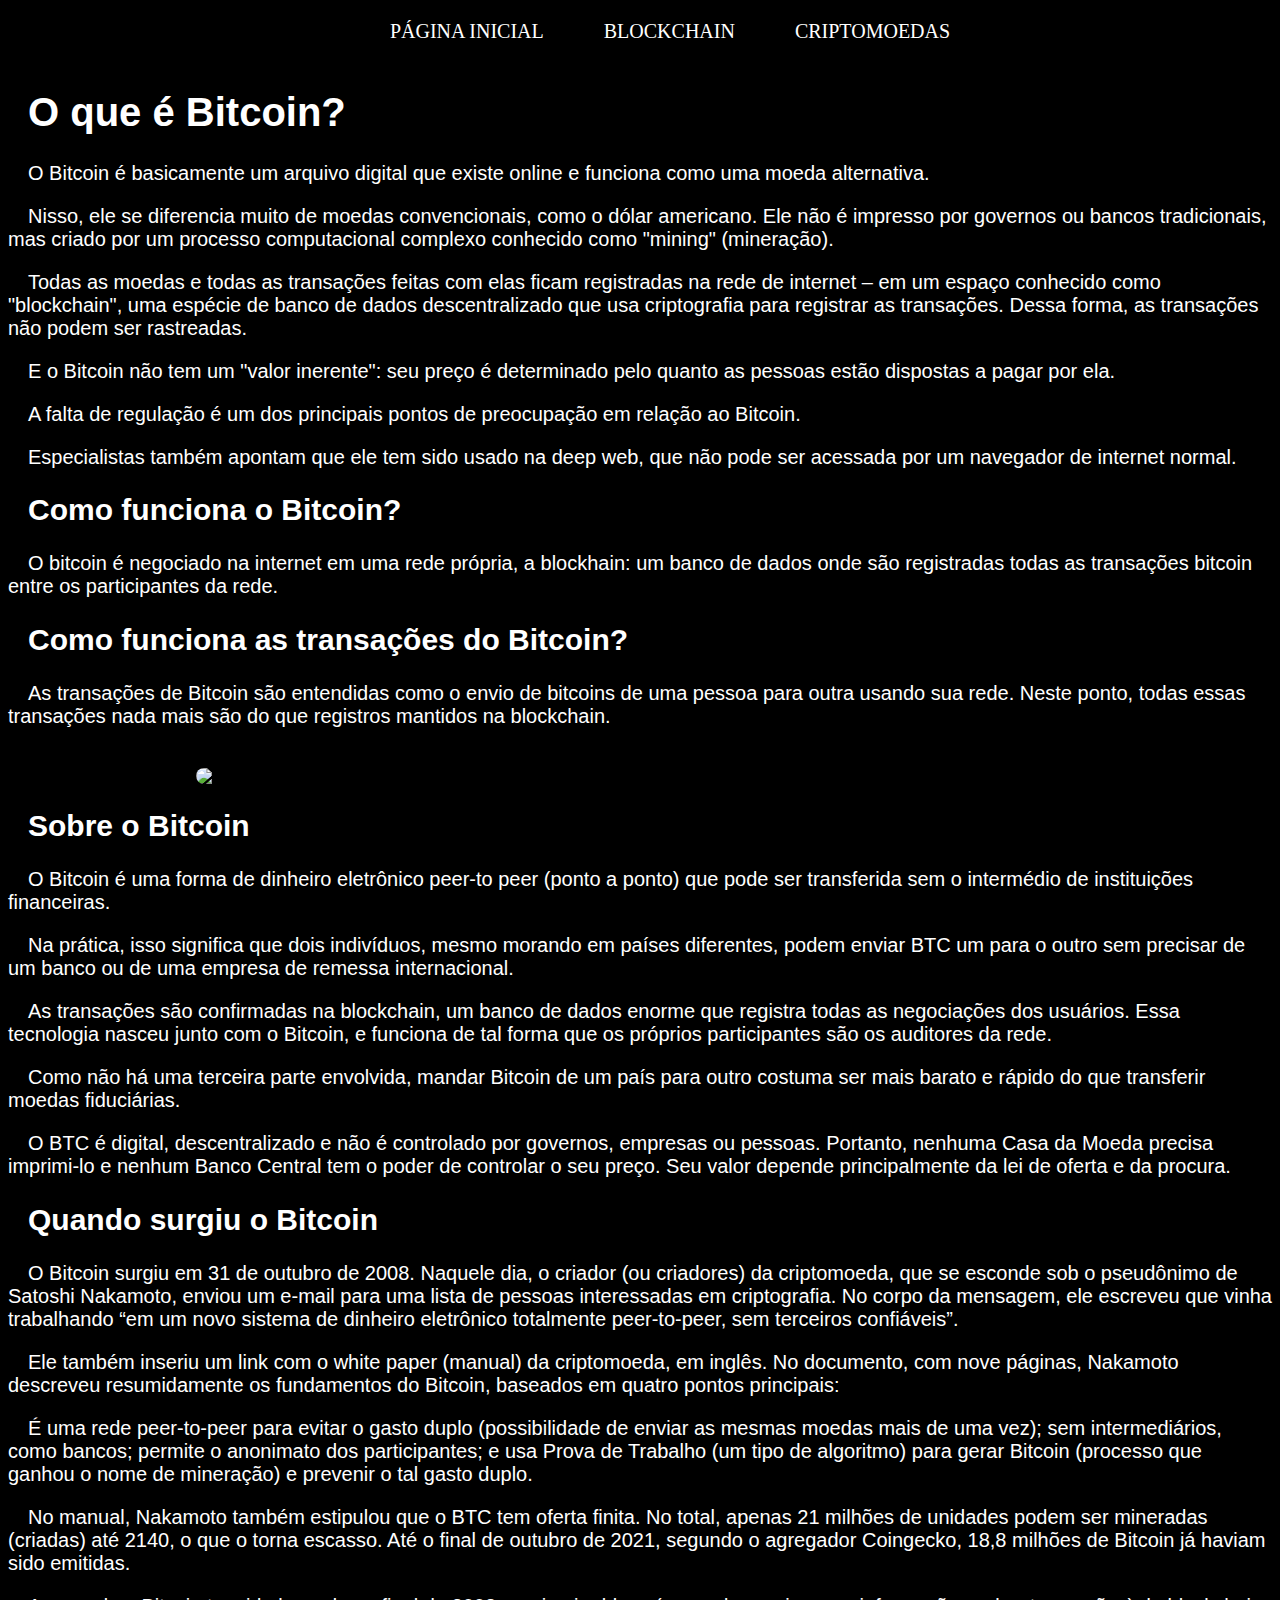
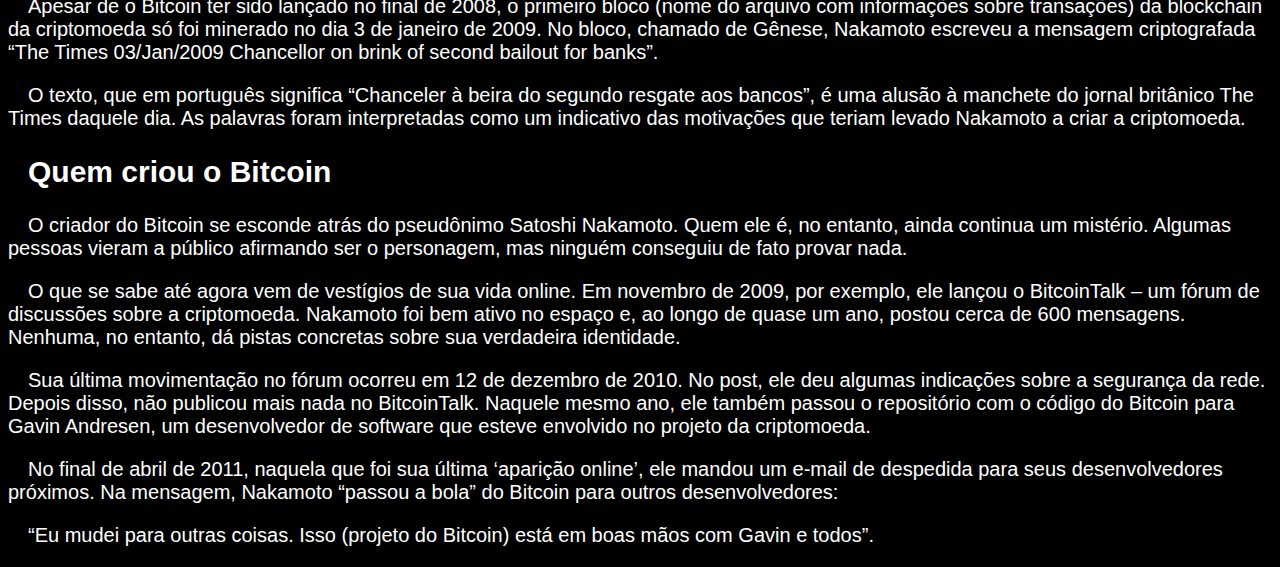
==== commit 0822a737: "terminando o projeto" ====
--- a/index.html
+++ b/index.html
@@ -16,7 +16,7 @@
       <nav class="content">
         <div class="list">
           <ul>
-            <li><a href="index.html">Inicio</a></li>
+            <li><a href="index.html">Página Inicial</a></li>
             <li><a href="blockchain.html">Blockchain</a></li>
             <li><a href="criptomoedas.html">Criptomoedas</a></li>
           </ul>
@@ -30,9 +30,15 @@
           menu
         </span>
 
+        <nav class="logo">
+          <figure class="logo__imagem">
+              <img src="imagens-projeto/logo.jpg" alt="">
+          </figure>
+        </nav>
+        
         <div id="mobileMenu">
           <ul>
-            <li><a href="index.html">Inicio</a></li>
+            <li><a href="index.html">Página Inicial</a></li>
             <li><a href="blockchain.html">Blockchain</a></li>
             <li><a href="criptomoedas.html">Criptomoedas</a></li>
           </ul>
@@ -40,6 +46,8 @@
       </nav>
     </header>
 
+
+
     <main class="bit">
       <section class="bit__con">
         <div>
--- a/css/style.css
+++ b/css/style.css
@@ -1,51 +1,42 @@
     
 * {
-    padding: 0;
-    margin: 0;
     color: white;
 }
 
 /* estilização do menu */
-  .content {
-    height: 50px;
+
+.logo {
+    display: none;
+}
+
+ul {
+    list-style-type: none;
+    text-transform: uppercase;
     display: flex;
+    justify-content: center;
     align-items: center;
-    justify-content: center;
-  }
+}
+
+li {
+    font-family: Georgia, 'Times New Roman', Times, serif;
+}
+
+li a {
+    text-decoration: none;
+    margin: 20px;
+}
   
-  .list {
-    display: flex;
-    align-items: center;
-  }
+span#icon-menu {
+    display: none;
+}
   
-  .list ul {
-   display: flex;
-   justify-content: center;
-   list-style: none;
-  }
-  
-  .list ul li {
-   margin: 0 15px; 
-  }
-  
-  .list ul li a {
-    text-decoration: none;
-    font-size: 16px;
-    color: #fff;
-    font-weight: 500;
-  }
-  
-  span#icon-menu {
+#mobileMenu {
     display: none;
-  }
-  
-  #mobileMenu {
+}
+
+#mobileMenu ul li {
     display: none;
-  }
-
-  #mobileMenu ul li {
-    display: none;
-  }
+}
 
 /* Estilização do conteudo */
 
@@ -75,11 +66,19 @@
 
 /* Estilização do menu mobile */
 
-@media screen and (max-width: 750px) {
-    .content {
-        padding: 1.5rem 4rem;
+@media screen and (max-width: 700px) {
+    .logo {
+       display: grid;
+       justify-items: end;
     }
-  
+
+    .logo__imagem > img {
+        width: 180px;
+        height: 180px;
+        object-fit: cover;
+        margin: 0 auto;
+    }
+
     .list ul li {
         display: none;
         font-family: Georgia, 'Times New Roman', Times, serif;
@@ -89,28 +88,26 @@
         display: block;
         cursor: pointer;
     }
-
-    #mobileMenu {
-        display: block;
-    }
   
     #mobileMenu ul {
-        display: flex;
-        flex-direction: column;
-        text-align: center;
-        padding-bottom: 1rem;
+        display: grid;
+        flex-direction: row;
+        justify-content: start;
+        display: inline;
     }
   
     #mobileMenu ul li {
         display: block;
-        padding-top: 1.2rem;
+        padding-top: 1.0rem;
     }
 
     #mobileMenu ul li a {
         text-decoration: none;
         font-size: 16px;
-        color: #fff;
-        font-weight: 500
+      }
+
+    body {
+      text-indent: 10px;
     }
   
   
